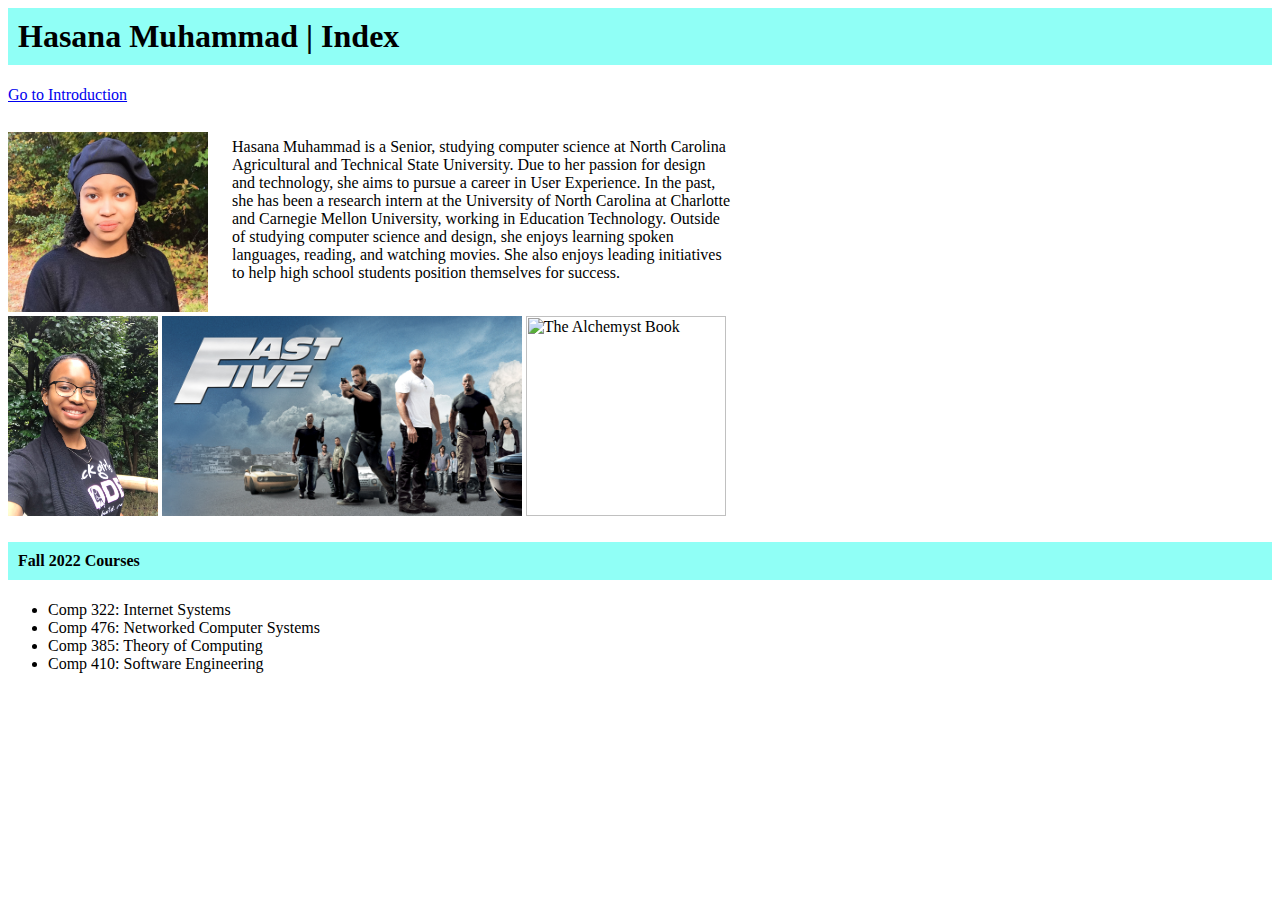
==== index.html @ 218363f5 "initial commit with hw1 files" ====
<html>
<head>
    <title>Index | Assignment 1</title>
</head>
<body>
    <h1 style="background-color: #90FFF6;padding: 10px;">Hasana Muhammad | Index</h1>
    <a href="introduction.html">Go to Introduction</a> <br/> <br/>

    <img src="img/Hasana_blackhat.jpeg" width="200" alt="Hasana Headshot">
    <div style="display:inline-block">
        <p style="width:500px;padding-left:20px;">Hasana Muhammad is a Senior, studying computer science at North Carolina Agricultural and Technical State University. Due to her passion for design and technology, she aims to pursue a career in User Experience. In the past, she has been a research intern at the University of North Carolina at Charlotte and Carnegie Mellon University, working in Education Technology. Outside of studying computer science and design, she enjoys learning spoken languages, reading, and watching movies. She also enjoys leading initiatives to help high school students position themselves for success. </p>
    <br/>
    </div>
    <div>
        <img src="img/BGCHasanaJapan.jpeg" height="200" alt="Hasana in Tokyo">
        <img src="img/fastfive-poster.jpeg" height="200" alt="Fast Five Movie">
        <img src="img/alchemystbook.png" height="200" alt="The Alchemyst Book">
    </div>
    <h4 style="background-color: #90FFF6;padding: 10px;">Fall 2022 Courses</h4>
    <ul>
        <li>Comp 322: Internet Systems</li>
        <li>Comp 476: Networked Computer Systems</li>
        <li>Comp 385: Theory of Computing</li>
        <li>Comp 410: Software Engineering</li>
    </ul>
</body>
</html>
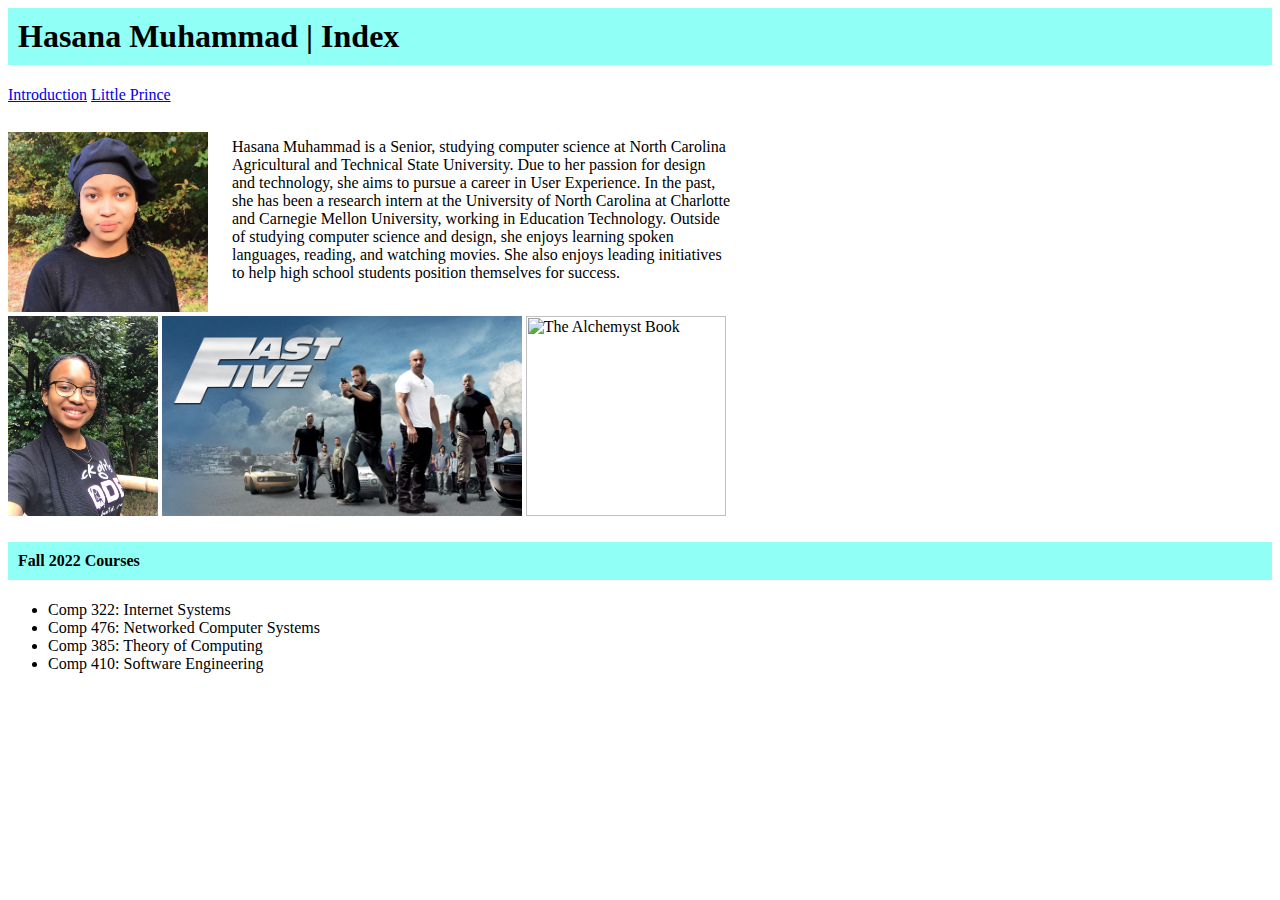
==== commit 6638843c: "page links changes and implements" ====
--- a/index.html
+++ b/index.html
@@ -4,7 +4,9 @@
 </head>
 <body>
     <h1 style="background-color: #90FFF6;padding: 10px;">Hasana Muhammad | Index</h1>
-    <a href="introduction.html">Go to Introduction</a> <br/> <br/>
+    <a href="introduction.html">Introduction</a> 
+    <a href="little_prince/little_prince.html">Little Prince</a> 
+    <br/> <br/>
 
     <img src="img/Hasana_blackhat.jpeg" width="200" alt="Hasana Headshot">
     <div style="display:inline-block">
